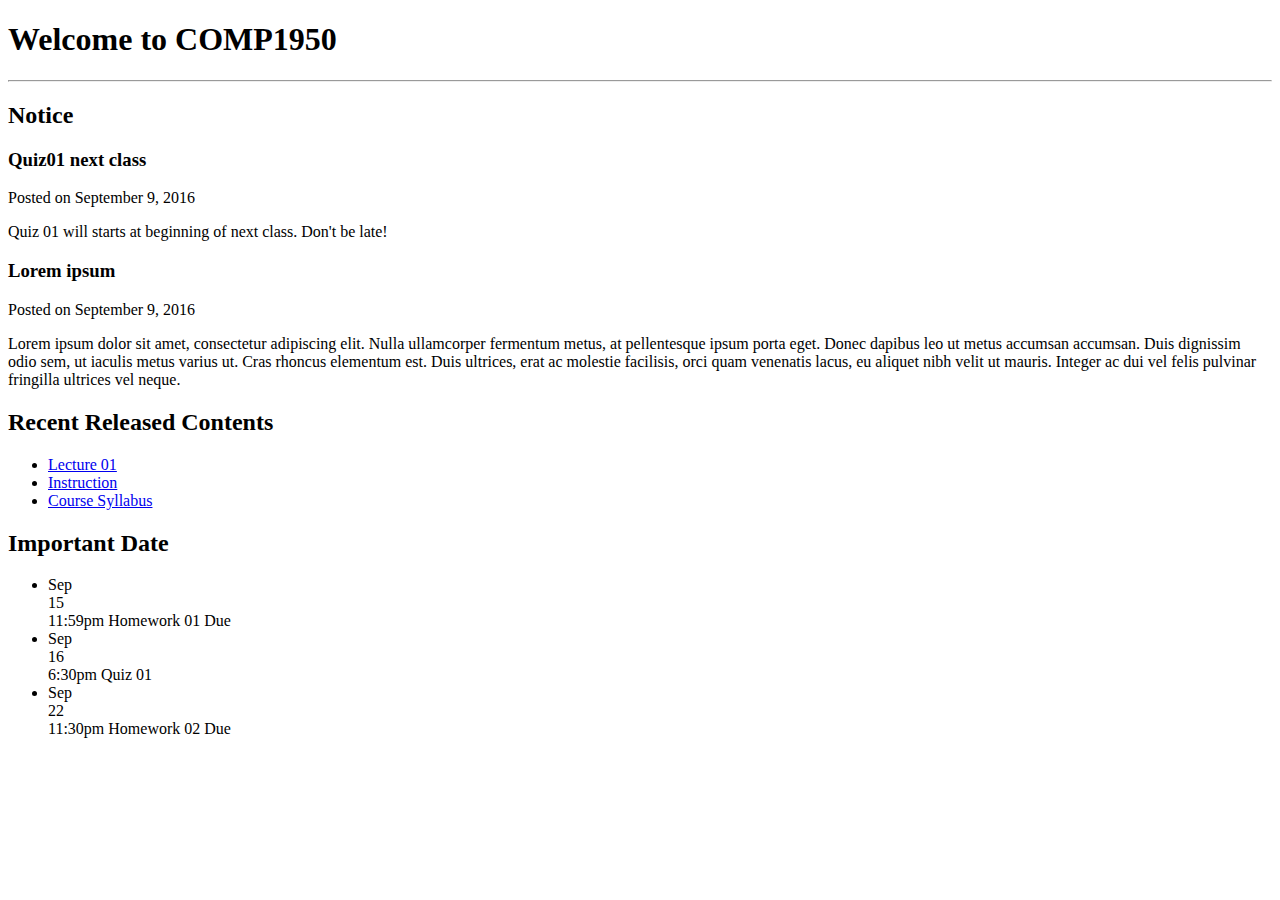
==== final_project/proto_site/index.html @ 0ec2e6e9 "Add files via upload" ====
<!DOCTYPE html>
<html lang="en">
<head>
	<title>Group5: Home - BCIT COMP1950</title>
	<meta charset="utf-8">
	<meta content="The home page of COMP1950" name="description">
	<link href="/63dumm/final_project/proto_site/css/font-awesome.min.css" rel="stylesheet">
	<link href="/63dumm/final_project/proto_site/css/layout.css" rel="stylesheet" type="text/css">
	<link href="/63dumm/final_project/proto_site/css/screen-layout.css" media="screen" rel="stylesheet" type="text/css" title="Normal">
	<link href="/63dumm/final_project/proto_site/css/overhead-layout.css" media="screen" rel="alternate stylesheet" type="text/css" title="Overhead">
	<link href="/63dumm/final_project/proto_site/css/print-layout.css" media="print" rel="stylesheet" type="text/css">
	<!--[if lt IE 9]>
		<script src="https://cdnjs.cloudflare.com/ajax/libs/html5shiv/3.7.3/html5shiv.js"></script>
	<![endif]-->
</head>
<body>
	<div id="content">
		<header>
			<div id="header-title">
				<!--#include virtual="/63dumm/final_project/proto_site/inc/header-title.inc" -->
			</div>
			<nav id="top-nav">
				<!--#include virtual="/63dumm/final_project/proto_site/inc/top-nav.inc"-->
			</nav>
		</header>
		
		<main id="main-column" class="no-sidemenu">
			<h1 id="section-title">Welcome to COMP1950</h1>
			<hr class="section-title-line">
			<section id="main-section">
				<section id="left-side-main" class="main-two-column">
					<section id="news">
						<h2>Notice</h2>
						<article>
							<h3>Quiz01 next class</h3>
							<p class="timestamp">Posted on September 9, 2016</p>
							<p>Quiz 01 will starts at beginning of next class. Don't be late!</p>
						</article>
						<article>
							<h3>Lorem ipsum</h3>
							<p class="timestamp">Posted on September 9, 2016</p>
							<p>
								Lorem ipsum dolor sit amet, consectetur adipiscing elit. Nulla ullamcorper fermentum metus, at pellentesque ipsum porta eget. Donec dapibus leo ut metus accumsan accumsan. Duis dignissim odio sem, ut iaculis metus varius ut. Cras rhoncus elementum est. Duis ultrices, erat ac molestie facilisis, orci quam venenatis lacus, eu aliquet nibh velit ut mauris. Integer ac dui vel felis pulvinar fringilla ultrices vel neque.
							</p>
						</article>
					</section>
					
					<section id="recent-lecture">
						<h2>Recent Released Contents</h2>
						<ul>
							<li><a href="/63dumm/final_project/proto_site/lectures/lecture01.html">Lecture 01</a></li>
							<li><a href="/63dumm/final_project/proto_site/lectures/">Instruction</a></li>
							<li><a href="/63dumm/final_project/proto_site/about/syllabus.html">Course Syllabus</a></li>
						</ul>
					</section>
				</section>
				<section id="right-side-main" class="main-two-column">
					<section id="date-marked">
						<h2>Important Date</h2>
						<ul class="calendar">
							<li>
								<div class="one-day-calendar">
									<div class="calendar-month">Sep</div>
									<div class="calendar-day">15</div>
								</div>
								<span class="calendar-time">11:59pm</span> Homework 01 Due
							</li>
							<li>
								<div class="one-day-calendar">
									<div class="calendar-month">Sep</div>
									<div class="calendar-day">16</div>
								</div>
								<span class="calendar-time">6:30pm</span> Quiz 01</li>
							<li>
								<div class="one-day-calendar">
									<div class="calendar-month">Sep</div>
									<div class="calendar-day">22</div>
								</div>
								<span class="calendar-time">11:30pm</span> Homework 02 Due</li>
						</ul>
					</section>
				</section>
			</section>
			<section id="right-section">
				<!--#include virtual="/63dumm/final_project/proto_site/inc/dynamic-right-section.inc" -->
			</section>
		</main>
	</div>
	<script src="js/jquery-3.1.1.min.js"></script> 
	<script src="js/main.js"></script>
</body>
</html>
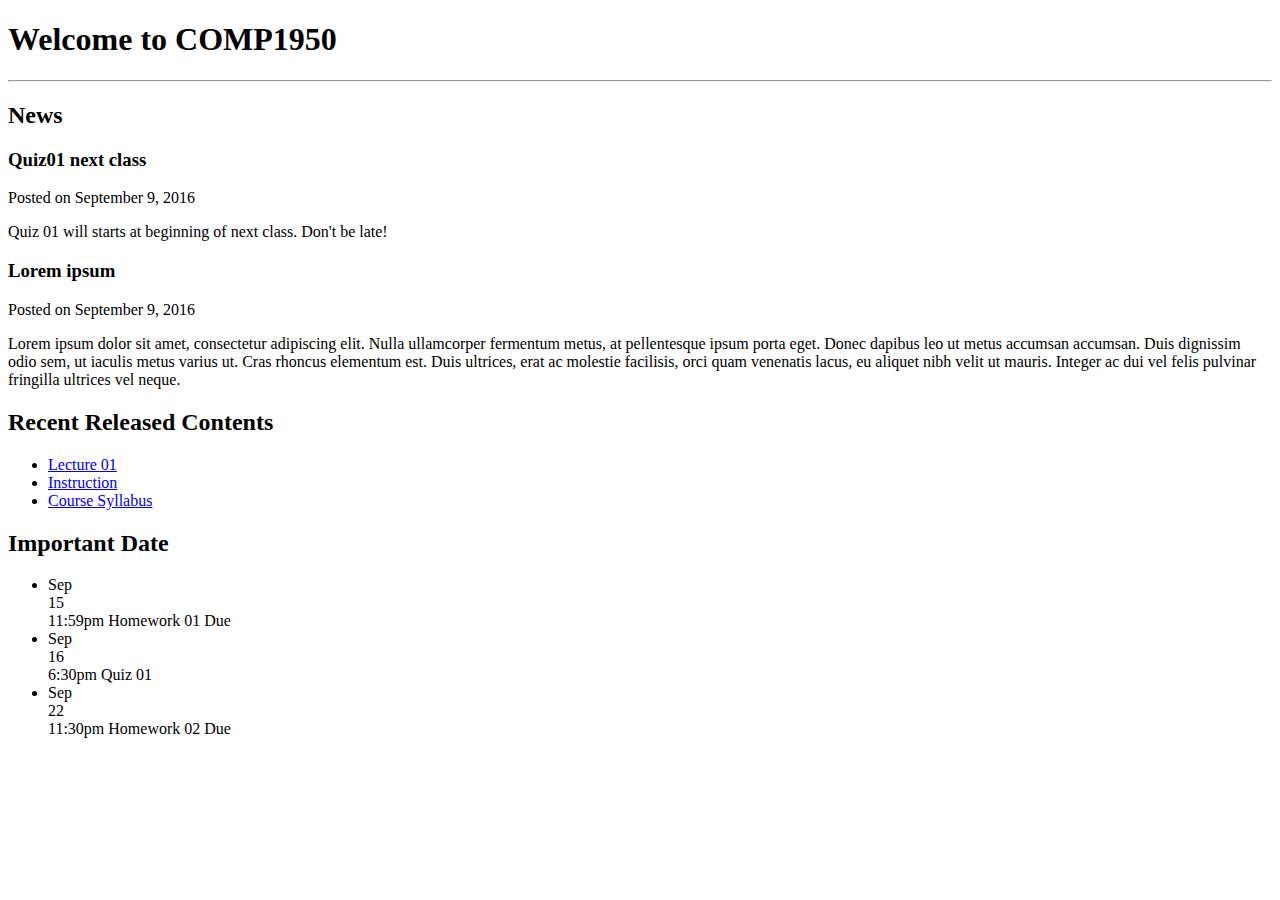
==== commit 1e31f6e7: "Add files via upload" ====
--- a/final_project/proto_site/index.html
+++ b/final_project/proto_site/index.html
@@ -30,7 +30,7 @@
 			<section id="main-section">
 				<section id="left-side-main" class="main-two-column">
 					<section id="news">
-						<h2>Notice</h2>
+						<h2>News</h2>
 						<article>
 							<h3>Quiz01 next class</h3>
 							<p class="timestamp">Posted on September 9, 2016</p>
